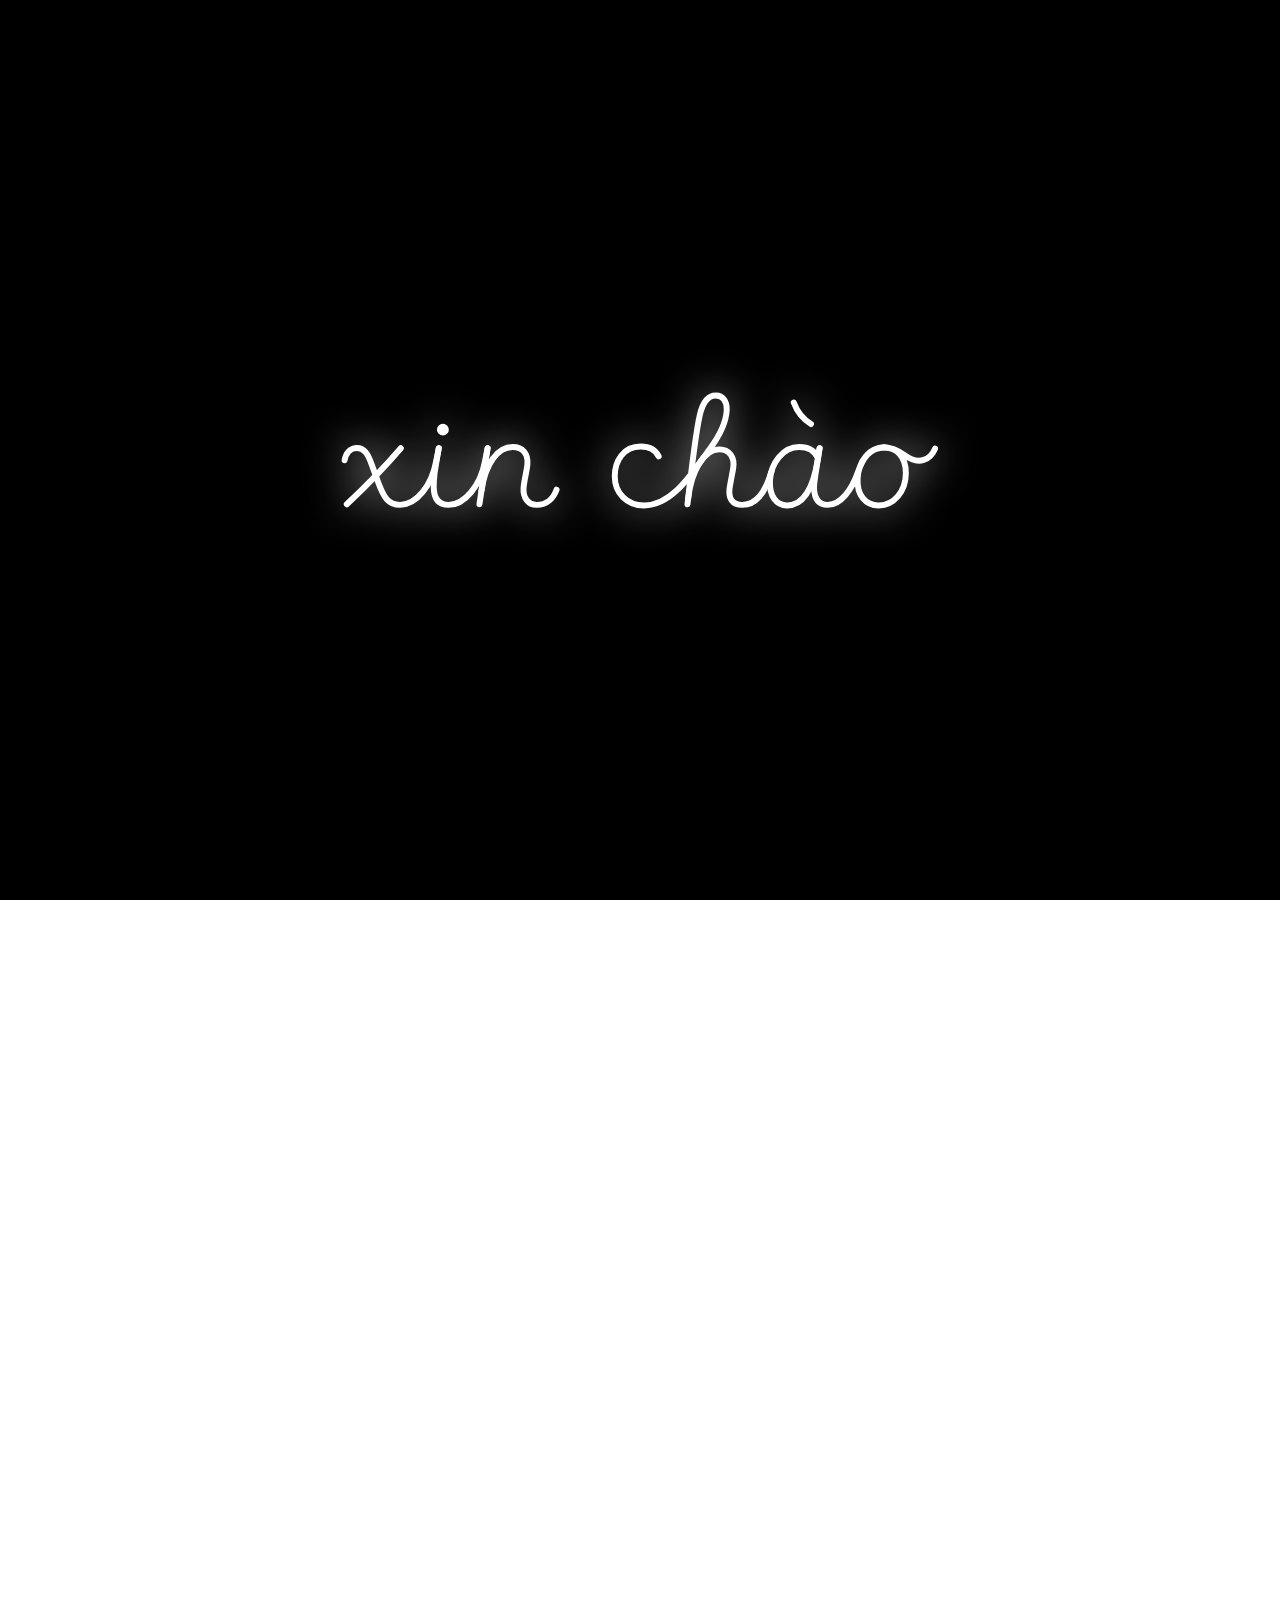
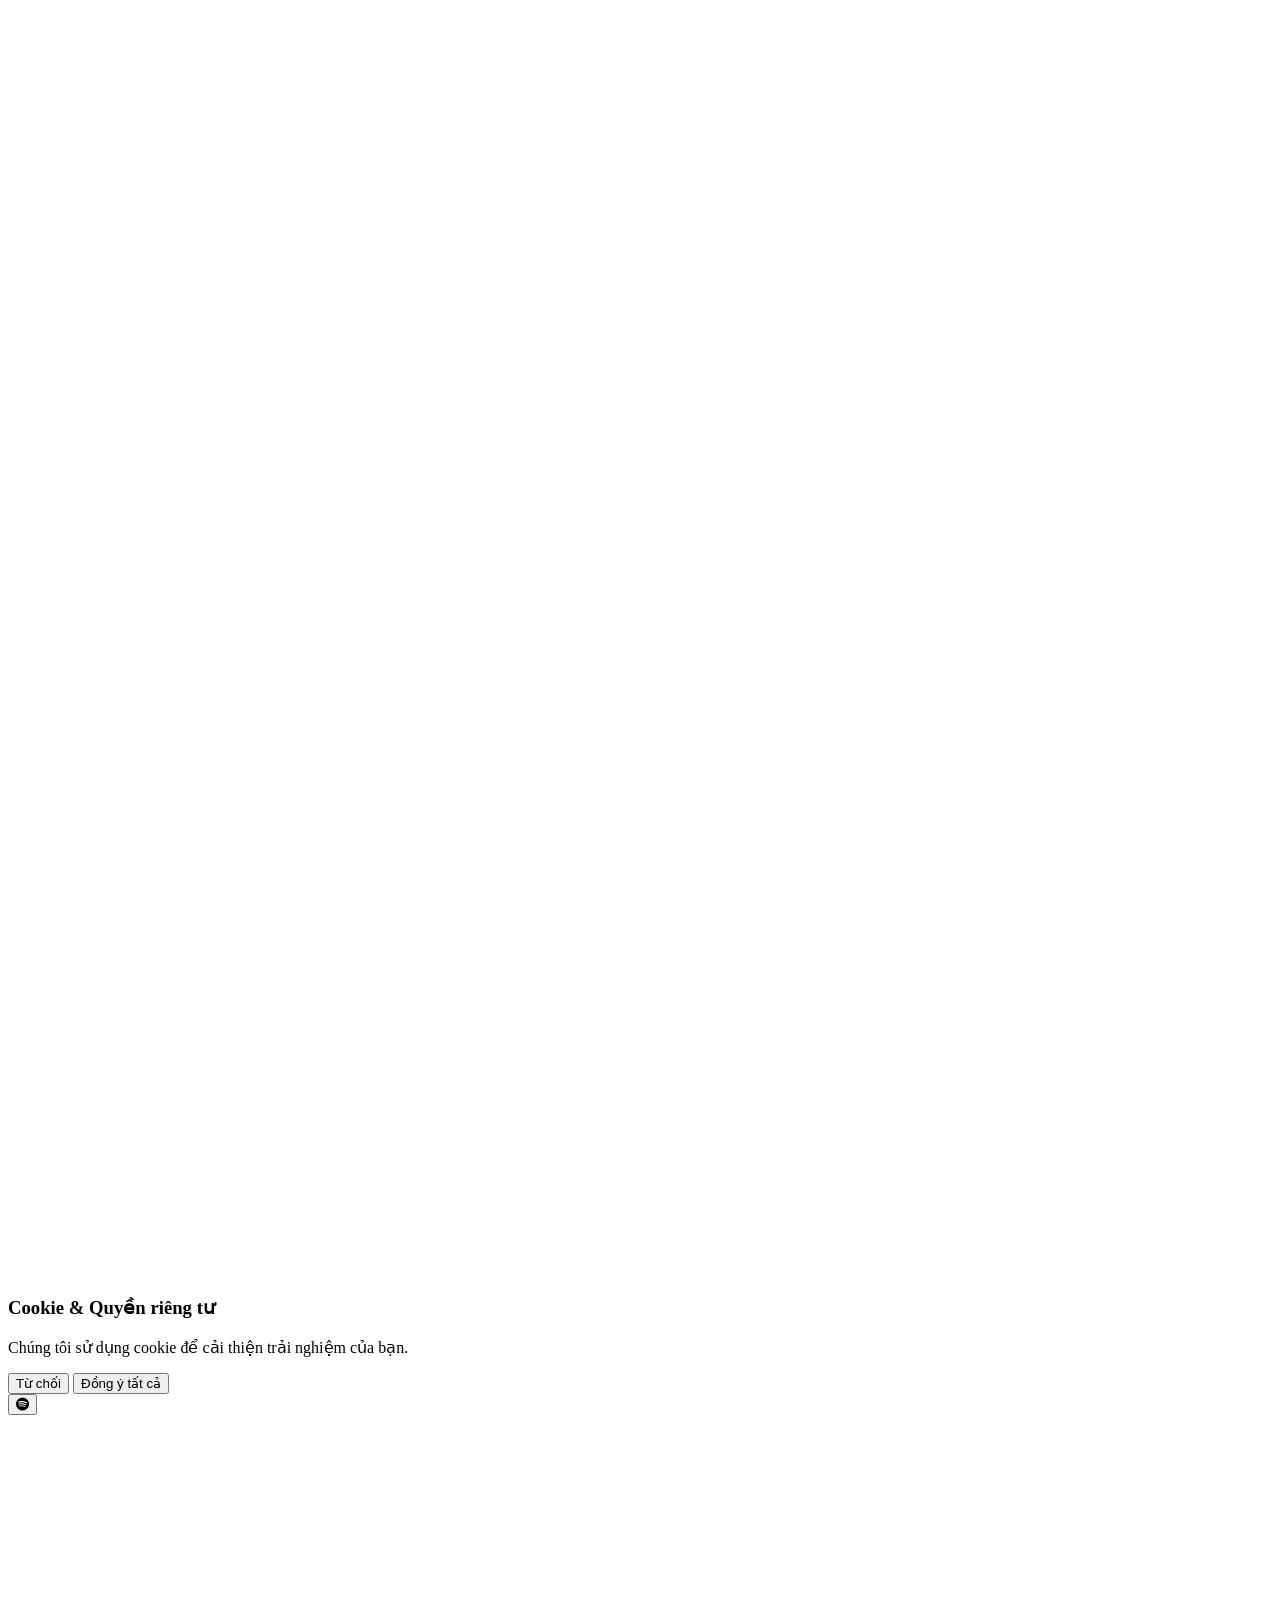
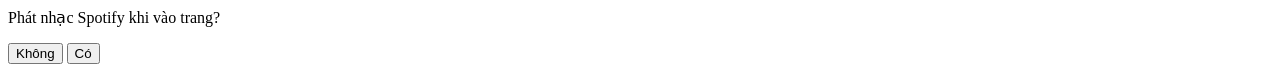
==== index.html @ aad04c92 "12022026" ====
<!DOCTYPE html>
<html>
<head>
  <meta charset="utf-8" />
  <meta name="viewport" content="width=device-width,initial-scale=1" />
  <title>Freelancer Thiết kế Website | Build & Rebuild Website chuyên nghiệp — Phan Chau Khanh Duy</title>
  <meta name="description" content="Dịch vụ thiết kế website, build & rebuild website chuẩn UI/UX. Phan Chau Khanh Duy — Front-end Developer & UI/UX Designer với kinh nghiệm xây dựng giao diện hiện đại, tốc độ và tối ưu SEO." />
  <meta name="keywords" content="thiết kế website, build website, rebuild website, website chuyên nghiệp, front-end developer, UI UX designer, web design, portfolio, responsive website, tối ưu SEO" />
  <meta name="keywords" content="freelancer thiết kế website, freelance web developer, build website chuyên nghiệp, thiết kế lại website, làm web công ty, web doanh nghiệp nhỏ, thiết kế giao diện web hiện đại, tư vấn thiết kế website miễn phí" />
  <meta name="robots" content="index, follow" />
  <link rel="canonical" href="https://pckhanhduy.github.io/Portfolio/" />
  <meta property="og:title" content="Thiết kế Website | Build & Rebuild Website — Phan Chau Khanh Duy">
  <meta property="og:description" content="Build & rebuild website chuẩn UI/UX, hiện đại và tốc độ. Portfolio cá nhân của Phan Chau Khanh Duy — Front-end Developer & UI/UX Designer.">
  <meta property="og:image" content="https://pckhanhduy.github.io/Portfolio/assets/avt-2.png">
  <meta property="og:url" content="https://pckhanhduy.github.io/Portfolio/">
  <meta property="og:type" content="website">
  <meta property="og:locale" content="vi_VN">
  <link rel="manifest" href="manifest.json">
  <meta name="theme-color" content="#C8F560">
  <meta name="google-site-verification" content="lvMInMFuJHCi-l-jApcKs6XRxAiuRJcs5EN_rIryH4M" />
  <meta name="twitter:card" content="summary_large_image">
  <meta name="twitter:title" content="Thiết kế Website | Build & Rebuild Website — Phan Chau Khanh Duy">
  <meta name="twitter:description" content="Dịch vụ thiết kế và rebuild website chuẩn UI/UX. Portfolio của Front-end Developer Phan Chau Khanh Duy.">
  <meta name="twitter:image" content="https://pckhanhduy.github.io/Portfolio/assets/avt-2.png">

  <link rel="icon" type="image/png" href="https://pckhanhduy.github.io/Portfolio/assets/logo.png">
  <!-- <link rel="stylesheet" href="https://cdn.jsdelivr.net/gh/devicons/devicon@v2.15.1/devicon.min.css" /> -->
  <link rel="stylesheet" type='text/css' href="https://cdn.jsdelivr.net/gh/devicons/devicon@latest/devicon.min.css" />
          
  <link rel="stylesheet" href="https://cdnjs.cloudflare.com/ajax/libs/font-awesome/6.5.2/css/all.min.css" />
  <link rel="stylesheet" href="https://pckhanhduy.github.io/Portfolio/assets/css/main.css" />

  <script src="https://cdn.jsdelivr.net/npm/gsap@3.12.5/dist/gsap.min.js"></script>
  <script src="https://cdn.jsdelivr.net/npm/gsap@3.12.5/dist/ScrollToPlugin.min.js"></script>
  <script src="https://cdn.tailwindcss.com"></script>
  <script>
    tailwind.config = {
      darkMode: "class",
      theme: {
        extend: {
          fontFamily: {
            sans: [
              "Manrope",
              "Inter",
              "system-ui",
              "-apple-system",
              "Segoe UI",
              "Roboto",
              "sans-serif",
            ],
          },
          colors: { accent: { DEFAULT: "#C8F560" } },
          boxShadow: {
            island: "0 10px 30px rgba(0,0,0,.18)",
            soft: "0 8px 24px rgba(0,0,0,.08)",
          },
        },
      },
    };
  </script>
  <style>
    /* Hello animation theme vars */
    :root {
      --bg-color: black;
      --text-color: white;
      --flash-color: white;
      --glow-color: rgba(255, 255, 255, 0.9);
    }

    html.light {
      --bg-color: white;
      --text-color: black;
      --flash-color: black;
      --glow-color: rgba(0, 0, 0, 0.7);
    }

    /* Hello screen */
    #hello {
      position: fixed;
      inset: 0;
      display: flex;
      justify-content: center;
      align-items: center;
      background: var(--bg-color);
      z-index: 9999;
      transition: opacity 0.8s ease-in-out;
    }

    #hello svg {
      width: 80%;
      max-width: 600px;
      stroke: var(--text-color);
      fill: none;
      stroke-width: 10;
      stroke-linecap: round;
      stroke-linejoin: round;
      filter: drop-shadow(0 0 20px var(--glow-color));
      transition: opacity 0.6s ease-in-out, filter 0.5s ease-in-out;
    }

    #hello svg path {
      stroke-dasharray: 1000;
      stroke-dashoffset: 1000;
      animation: draw 0.8s ease forwards;
    }

    @keyframes draw {
      to {
        stroke-dashoffset: 0;
      }
    }

    /* delay từng nét */
    #hello path:nth-of-type(1) { animation-delay: 0s; }
    #hello path:nth-of-type(2) { animation-delay: 0.25s; }
    #hello path:nth-of-type(3) { animation-delay: 0.5s; }
    #hello path:nth-of-type(4) { animation-delay: 0.75s; }
    #hello path:nth-of-type(5) { animation-delay: 1s; }
    #hello path:nth-of-type(6) { animation-delay: 1.25s; }
    #hello path:nth-of-type(7) { animation-delay: 1.5s; }
    #hello path:nth-of-type(8) { animation-delay: 1.75s; }
    #hello path:nth-of-type(9) { animation-delay: 2s; }
    #hello path:nth-of-type(10) { animation-delay: 2.25s; }

    #hello circle {
      opacity: 0;
      animation: showDot 0.25s ease forwards;
      animation-delay: 0.4s;
    }

    @keyframes showDot {
      to { opacity: 1; }
    }

    #flash {
      position: fixed;
      inset: 0;
      background: var(--flash-color);
      opacity: 0;
      pointer-events: none;
      transition: opacity 0.6s ease-in-out;
    }
    #flash.active { opacity: 1; }
    #flash.fadeout {
      opacity: 0;
      transition: opacity 1s ease-in-out;
    }

    #mainContent {
      opacity: 0;
      transition: opacity 1s ease-in-out;
    }
    #mainContent.visible {
      opacity: 1;
    }
  </style>

</head>

  <body class="font-sans bg-white text-neutral-900 dark:bg-neutral-950 dark:text-neutral-100 selection:bg-accent/50 selection:text-black overflow-x-hidden" >
    
    <div id="hello">
      <svg id="logo" xmlns="http://www.w3.org/2000/svg" viewBox="0 0 1009 200">
        <path d="M102.233 96.2277C75.6823 127.245 45.1612 158.759 11.4143 190.521"/>
        <path d="M7.69214 116.575C9.67725 105.16 16.8733 95.7311 28.5358 95.7311C40.4465 95.7311 46.8981 105.408 53.3497 124.019C56.7409 133.283 60.1322 142.547 63.5234 151.81C73.689 179.58 81.1988 191.513 100.855 191.513C128.722 191.513 154.043 159.148 161.595 118.502C162.929 111.321 164.774 103.736 166.043 96.2273"/>
        <path d="M166.043 96.2273C163.191 113.101 160.565 126.997 158.92 139.404C157.989 147.592 157.544 154.54 157.596 161.488C157.729 179.354 164.764 191.513 182.695 191.513C209.39 191.513 236.181 159.123 243.73 118.5C245.064 111.321 247.012 103.759 248.139 96.2273"/>
        <circle cx="173" cy="65" r="5" fill="var(--text-color)" />
        <path d="M248.139 96.2278C243.424 127.741 239.454 158.759 234.491 190.272"/>
        <path d="M237.873 167.951C244.704 121.32 265.508 94.2422 290.322 94.2422C307.692 94.2422 316.625 106.153 315.136 123.026C313.896 135.681 309.677 150.322 308.685 162.729C307.444 179.85 316.499 191.513 330.769 191.513C348.722 191.513 359.309 179.314 364.143 165.965"/>
        <path d="M535.91 109.876C531.265 100.446 520.943 93.4984 505.459 93.4984C476.516 93.4984 462.044 117.816 462.044 143.374C462.044 171.503 482.265 192.506 511.307 192.506C559.762 192.506 592.902 136.708 621.581 97.8807C640.764 71.9101 649.874 49.2359 650.372 31.1674C650.62 17.7684 644.168 7.60362 632.01 7.60362C618.61 7.60362 610.173 17.7684 604.963 41.1011C599.255 66.7441 595.037 96.1684 584.367 190.521"/>
        <path d="M585.413 181.299C590.677 135.025 611.663 98.2125 638.213 98.2125C654.094 98.2125 664.187 110.868 661.321 128.982C659.708 139.652 656.794 152.059 655.128 164.217C653.102 179.602 658.89 191.513 676.813 191.513C702.178 191.513 717.375 164.077 725.613 135.196"/>
        <path d="M803.871 112.995C799.007 101.8 788.666 94.2423 772.207 94.2423C744.912 94.2423 724.398 121.538 723.052 150.818C721.878 177.617 734.244 192.681 751.857 192.505C776.858 192.255 795.234 167.699 803.437 115.742C804.449 109.332 805.498 102.638 806.51 96.2274"/>
        <path d="M806.51 96.2274C805.486 102.73 804.461 109.232 803.436 115.735C798.955 144.175 796.887 155.395 797.109 162.729C797.628 179.85 803.785 191.513 820.064 191.513C842.563 191.513 860.966 164.721 870.266 138.289C879.653 111.612 891.315 94.9867 915.633 94.9867C935.732 94.9867 951.613 109.875 951.613 137.915C951.613 168.932 931.489 192.257 906.059 192.505C883.681 192.753 868.983 174.639 870.471 147.344C872.208 117.071 890.571 94.9867 914.64 94.9867C928.536 94.9867 940.207 101.164 949.38 107.89C974.247 126.031 993.407 114.82 1000.74 96.8832"/>
        <path d="M763.027 19.3039C768.734 34.6886 780.397 48.3362 792.059 55.5322"/>
      </svg>
      <div id="flash"></div>
    </div>

    <div id="mainContent">
      <!-- Subtle BG -->
      <div aria-hidden="true" class="pointer-events-none fixed inset-0 -z-10">
        <div class="absolute -top-40 -left-40 w-[420px] h-[420px] rounded-full blur-3xl opacity-20 dark:opacity-30" style="background: radial-gradient(closest-side, #c8f560, transparent)"></div>
        <div class="absolute -bottom-40 -right-40 w-[420px] h-[420px] rounded-full blur-3xl opacity-10 dark:opacity-20" style="background: radial-gradient(closest-side, #7dd3fc, transparent)"></div>
      </div>
  
      <!-- Dynamic-Island Header -->
      <header class="fixed z-50 left-1/2 -translate-x-1/2 top-3 md:top-5 w-full flex flex-col items-center" >
        <div id="island" class="island island--closed flex items-center gap-2 px-2 md:px-3 shadow-island border border-black/10 dark:border-white/15 bg-white/70 dark:bg-black/40 glass" >
          <button id="islandToggle" class="flex items-center gap-2 px-3 py-2 rounded-full hover:bg-black/5 dark:hover:bg-white/10 transition" aria-expanded="false" aria-controls="islandMenu" >
            <span class="inline-flex w-8 h-8 items-center justify-center rounded-full bg-accent text-black font-bold" >◎</span>
            <strong class="tracking-wide text-sm md:text-base">PORTFOLIO</strong>
          </button>
  
          <nav id="islandMenu" class="hidden md:flex items-center gap-1 text-sm">
            <a class="nav-a" data-scroll="#home"><i class="fa-solid fa-house"></i><span data-i18n="nav.home">Trang chủ</span></a>
            <a class="nav-a" data-scroll="#about"><i class="fa-solid fa-user"></i><span data-i18n="nav.about">Giới thiệu</span></a>
            <a class="nav-a" data-scroll="#skills"><i class="fa-solid fa-screwdriver-wrench"></i><span data-i18n="nav.skills">Kỹ năng</span></a>
            <a class="nav-a" data-scroll="#experience"><i class="fa-solid fa-briefcase"></i><span data-i18n="nav.experience">Kinh nghiệm</span></a>
            <a class="nav-a" data-scroll="#projects"><i class="fa-solid fa-shapes"></i><span data-i18n="nav.projects">Dự án</span></a>
            <a class="nav-a" data-scroll="#contact"><i class="fa-solid fa-paper-plane"></i><span data-i18n="nav.contact">Liên hệ</span></a>
          </nav>
  
          <div class="controls">
            <div class="lang-btns" role="group" aria-label="Language switch EN/VN" >
              <button type="button" id="btnEN">EN</button>
              <button type="button" id="btnVI">VN</button>
            </div>
            <!-- Dark / Light switch -->
            <label class="toggle-theme">
              <input type="checkbox" id="themeSwitch" aria-label="Theme switch Dark/Light"/>
              <span class="track">
                <i class="ico fa-regular fa-moon"></i>
                <i class="ico fa-regular fa-sun"></i>
                <span class="thumb"></span>
              </span>
            </label>
          </div>
        </div>
  
        <!-- Mobile panel -->
        <div id="islandPanel" class="md:hidden hidden mt-2 w-[92vw] max-w-[980px] mx-auto rounded-2xl border border-black/10 dark:border-white/15 bg-white/70 dark:bg-black/40 glass shadow-soft">
          <nav class="grid grid-cols-2 gap-2 p-3 text-sm">
            <a class="px-3 py-2 rounded-xl hover:bg-black/5 dark:hover:bg-white/10 nav-a" data-scroll="#home"><i class="fa-solid fa-house"></i><span data-i18n="nav.home">Trang chủ</span></a>
            <a class="px-3 py-2 rounded-xl hover:bg-black/5 dark:hover:bg-white/10 nav-a" data-scroll="#about"><i class="fa-solid fa-user"></i><span data-i18n="nav.about">Giới thiệu</span></a>
            <a class="px-3 py-2 rounded-xl hover:bg-black/5 dark:hover:bg-white/10 nav-a" data-scroll="#skills"><i class="fa-solid fa-screwdriver-wrench"></i><span data-i18n="nav.skills">Kỹ năng</span></a>
            <a class="px-3 py-2 rounded-xl hover:bg-black/5 dark:hover:bg-white/10 nav-a" data-scroll="#experience"><i class="fa-solid fa-briefcase"></i><span data-i18n="nav.experience">Kinh nghiệm</span></a>
            <a class="px-3 py-2 rounded-xl hover:bg-black/5 dark:hover:bg-white/10 nav-a" data-scroll="#projects"><i class="fa-solid fa-shapes"></i><span data-i18n="nav.projects">Dự án</span></a>
            <a class="px-3 py-2 rounded-xl hover:bg-black/5 dark:hover:bg-white/10 nav-a" data-scroll="#contact"><i class="fa-solid fa-paper-plane"></i><span data-i18n="nav.contact">Liên hệ</span></a>
          </nav>
        </div>

      </header>
      
      <!-- HERO -->
      <section id="home" class="min-h-[88vh] pt-28 md:pt-36">
        <div class="container mx-auto px-5 md:px-8">
          <div class="grid lg:grid-cols-2 gap-8 md:gap-10 items-center">
            <div class="space-y-5">
              <span class="inline-flex items-center gap-2 text-[11px] uppercase tracking-[.2em]" >
                <span class="w-2 h-2 rounded-full bg-accent animate-pulse"></span>
                <span data-i18n="hero.badge">Sẵn sàng bùng nổ</span>
              </span>
              <h1 class="text-4xl md:text-6xl font-extrabold leading-tight">Front-end Developer <span class="text-accent">×</span> UI·UX Designer</h1>
              <p class="text-base md:text-lg opacity-85 max-w-xl" data-i18n="hero.subtitle" >
                Nhanh, mượt, có gu. Ưu tiên CWV, A11y, motion tinh — đẹp & hiệu quả.
              </p>
              <div class="flex flex-wrap gap-3">
                <a data-scroll="#projects" class="btn bg-black text-white dark:bg-white dark:text-black">
                  <span data-i18n="hero.cta.projects">Xem dự án</span><i class="fa-solid fa-arrow-right-long"></i>
                </a>
                <a data-scroll="#contact" class="btn border border-black/15 dark:border-white/20" data-i18n="hero.cta.contact" >Liên hệ</a>
              </div>
              <div class="grid grid-cols-3 gap-3 pt-2">
                <div class="p-4 rounded-2xl border border-black/10 dark:border-white/15 bg-white/70 dark:bg-black/30 glass text-center" >
                  <div class="text-3xl font-black">2+</div>
                  <div class="text-xs opacity-70" data-i18n="hero.stats.years">Năm KN</div>
                </div>  
                <div class="p-4 rounded-2xl border border-black/10 dark:border-white/15 bg-white/70 dark:bg-black/30 glass text-center" >
                  <div class="text-3xl font-black">10+</div>
                  <div class="text-xs opacity-70" data-i18n="hero.stats.projects">Dự án</div>
                </div>
                <div class="p-4 rounded-2xl border border-black/10 dark:border-white/15 bg-white/70 dark:bg-black/30 glass text-center" >
                  <div class="text-3xl font-black">2</div>
                  <div class="text-xs opacity-70" data-i18n="hero.stats.awards"> Giải thưởng </div>
                </div>
              </div>
            </div>
  
            <!-- Avatar -->
            <div class="relative max-w-[520px] mx-auto">
              <div class="avatar-frame border border-black/10 dark:border-white/15" >
                <div class="avatar-orbit"></div>
                <div class="avatar-mask relative duotone">
                  <img src="https://pckhanhduy.github.io/Portfolio/assets/avt-2.png" class="w-full h-full object-cover" alt="Avatar - Phan Châu Khánh Duy"/>
                </div>
                <div class="absolute -top-4 -left-4">
                  <span class="px-3 py-1.5 text-xs rounded-full border border-black/10 dark:border-white/20 bg-white/80 dark:bg-black/40 glass">Figma</span>
                </div>
                <div class="absolute -bottom-4 -right-4">
                  <span class="px-3 py-1.5 text-xs rounded-full border border-black/10 dark:border-white/20 bg-white/80 dark:bg-black/40 glass" >React/Next</span >
                </div>
              </div>
            </div>
            
          </div>
        </div>
      </section>
  
      <!-- ABOUT -->
      <section id="about" class="py-12 md:py-16">
        <div class="container mx-auto px-5 md:px-8 grid lg:grid-cols-12 gap-8 md:gap-10">
        <div class="lg:col-span-5">
          <h2 class="text-3xl md:text-4xl font-extrabold mb-2" data-i18n="about.title">Về tôi</h2>
          <p class="opacity-85" data-i18n="about.text">
            Mình là <strong>Phan Chau Khanh Duy</strong>, 21 tuổi, sống tại <strong>TP.HCM</strong>. 
            Sinh ngày <strong>19/11/2003</strong>. 
            Tốt nghiệp loại giỏi<strong> FPT Polytechnic</strong>, chuyên ngành <strong>Công nghệ thông tin – Lập trình Website (Front-end)</strong>.
          </p>
          <ul class="mt-4 space-y-2 text-sm">
            <li>
              <span class="opacity-60" data-i18n="about.emailLabel">Email:</span>
              <a class="underline underline-offset-4" href="mailto:phanchaukhanhduy@gmail.com">phanchaukhanhduy@gmail.com</a>
            </li>
            <li>
              <span class="opacity-60" data-i18n="about.phoneLabel">Số điện thoại:</span>
              <strong>0344 697 253</strong>
            </li>
            <li>
              <span class="opacity-60" data-i18n="about.locLabel">Nơi ở:</span>
              <strong>TP.HCM, Việt Nam</strong>
            </li>
            <li>
              <span class="opacity-60" data-i18n="about.dateLabel">Năm sinh:</span>
              <strong>19/11/2003</strong>
            </li>
            <li>
              <span class="opacity-60" data-i18n="about.facebookLabel">Facebook:</span>
              <a class="underline underline-offset-4" href="https://www.facebook.com/phanchaukhanhduyy/" target="_blank">facebook.com/phanchaukhanhduyy</a>
            </li>
          </ul>
        </div>
  
          <div class="lg:col-span-7">
            <div class="rounded-2xl p-5 border border-black/10 dark:border-white/15 bg-white/70 dark:bg-black/30 glass" >
              <h3 class="font-semibold mb-3" data-i18n="about.focus">Tập trung</h3>
              <div class="grid sm:grid-cols-3 gap-3">
                <div class="p-4 rounded-xl border border-black/10 dark:border-white/15" >
                  <h4 class="font-semibold" data-i18n="about.focus.performance">Performance</h4>
                  <p class="text-sm opacity-80" data-i18n="about.focus.performanceDesc" >CWV, split, lazy.</p>
                </div>
                <div class="p-4 rounded-xl border border-black/10 dark:border-white/15" >
                  <h4 class="font-semibold" data-i18n="about.focus.a11y">A11y</h4>
                  <p class="text-sm opacity-80" data-i18n="about.focus.a11yDesc">ARIA, keyboard-first.</p>
                </div>
                <div class="p-4 rounded-xl border border-black/10 dark:border-white/15" >
                  <h4 class="font-semibold" data-i18n="about.focus.motion">Motion</h4>
                  <p class="text-sm opacity-80" data-i18n="about.focus.motionDesc" >Micro-interaction có ý nghĩa.</p>
                </div>
              </div>
            </div>
          </div>
        </div>
      </section>
  
      <!-- SKILLS (Marquee) -->
      <section id="skills" class="py-12 md:py-16">
        <div class="container mx-auto px-5 md:px-8">
          <h2 class="text-3xl md:text-4xl font-extrabold mb-4" data-i18n="skills.title">Kỹ năng</h2>
          <div class="rounded-2xl border border-black/10 dark:border-white/15 bg-white/70 dark:bg-black/30 glass p-4 mb-3">
            <div class="marquee">
              <div class="marquee__inner">
                <div class="flex items-center gap-3 skill-chip">
                  <i class="devicon-figma-plain colored"></i><span>Figma</span>
                </div>
                <div class="flex items-center gap-3 skill-chip">
                  <i class="devicon-html5-plain-wordmark colored"></i><span>HTML5</span>
                </div>
                <div class="flex items-center gap-3 skill-chip">
                  <i class="devicon-css3-plain-wordmark colored"></i><span>CSS3</span>
                </div>
                <div class="flex items-center gap-3 skill-chip">
                  <i class="devicon-javascript-plain colored"></i><span>JavaScript</span>
                </div>
                <div class="flex items-center gap-3 skill-chip">
                  <i class="devicon-typescript-plain colored"></i><span>TypeScript</span>
                </div>
                <div class="flex items-center gap-3 skill-chip">
                  <i class="devicon-react-original colored"></i><span>React</span>
                </div>
                <div class="flex items-center gap-3 skill-chip">
                  <i class="devicon-nextjs-original"></i><span>Next.js</span>
                </div>
                <div class="flex items-center gap-3 skill-chip">
                  <i class="devicon-tailwindcss-plain colored"></i><span>Tailwind</span>
                </div>
                <!-- repeat -->
                <div class="flex items-center gap-3 skill-chip">
                  <i class="devicon-figma-plain colored"></i><span>Figma</span>
                </div>
                <div class="flex items-center gap-3 skill-chip">
                  <i class="devicon-html5-plain-wordmark colored"></i><span>HTML5</span>
                </div>
                <div class="flex items-center gap-3 skill-chip">
                  <i class="devicon-css3-plain-wordmark colored"></i><span>CSS3</span>
                </div>
                <div class="flex items-center gap-3 skill-chip">
                  <i class="devicon-javascript-plain colored"></i><span>JavaScript</span>
                </div>
                <div class="flex items-center gap-3 skill-chip">
                  <i class="devicon-typescript-plain colored"></i><span>TypeScript</span>
                </div>
                <div class="flex items-center gap-3 skill-chip">
                  <i class="devicon-react-original colored"></i><span>React</span>
                </div>
                <div class="flex items-center gap-3 skill-chip">
                  <i class="devicon-nextjs-original"></i><span>Next.js</span>
                </div>
                <div class="flex items-center gap-3 skill-chip">
                  <i class="devicon-tailwindcss-plain colored"></i><span>Tailwind</span>
                </div>
              </div>
            </div>
          </div>
          <div class="rounded-2xl border border-black/10 dark:border-white/15 bg-white/70 dark:bg-black/30 glass p-4">
            <div class="marquee">
              <div class="marquee__inner marquee__inner--rev">
                <div class="flex items-center gap-3 skill-chip">
                  <i class="devicon-mysql-plain-wordmark colored"></i><span>MySQL</span>
                </div>
                <div class="flex items-center gap-3 skill-chip">
                  <i class="devicon-angular-plain colored"></i><span>Angular</span>
                </div>
                <div class="flex items-center gap-3 skill-chip">
                  <i class="devicon-nodejs-plain colored"></i><span>Node.js</span>
                </div>
                <div class="flex items-center gap-3 skill-chip">
                  <i class="devicon-php-plain colored"></i><span>PHP</span>
                </div>
                <div class="flex items-center gap-3 skill-chip">
                  <i class="devicon-mongodb-plain colored"></i><span>MongoDB</span>
                </div>
                <div class="flex items-center gap-3 skill-chip">
                  <i class="devicon-docker-plain colored"></i><span>Docker</span>
                </div>
                <div class="flex items-center gap-3 skill-chip">
                  <i class="devicon-graphql-plain colored"></i><span>GraphQL</span>
                </div>
                <!-- repeat -->
                <div class="flex items-center gap-3 skill-chip">
                  <i class="devicon-mysql-plain-wordmark colored"></i><span>MySQL</span>
                </div>
                <div class="flex items-center gap-3 skill-chip">
                  <i class="devicon-angular-plain colored"></i><span>Angular</span>
                </div>
                <div class="flex items-center gap-3 skill-chip">
                  <i class="devicon-nodejs-plain colored"></i><span>Node.js</span>
                </div>
                <div class="flex items-center gap-3 skill-chip">
                  <i class="devicon-php-plain colored"></i><span>PHP</span>
                </div>
                <div class="flex items-center gap-3 skill-chip">
                  <i class="devicon-mongodb-plain colored"></i><span>MongoDB</span>
                </div>
                <div class="flex items-center gap-3 skill-chip">
                  <i class="devicon-docker-plain colored"></i><span>Docker</span>
                </div>
                <div class="flex items-center gap-3 skill-chip">
                  <i class="devicon-graphql-plain colored"></i><span>GraphQL</span>
                </div>
              </div>
            </div>
          </div>
        </div>
  
        <div class="container mx-auto px-5 md:px-8">
          <div class="grid md:grid-cols-2 gap-8 mt-10">
            <!-- Front-end -->
            <div class="p-8 rounded-2xl border border-white/20 bg-gradient-to-br from-white/70 to-white/30 dark:from-white/5 dark:to-white/0 backdrop-blur-md shadow-lg hover:shadow-xl transition-shadow duration-300">
              <p class="text-base font-semibold mb-5 text-gray-700 dark:text-gray-200 tracking-wide" data-key="frontend">Front-end</p>
              <div class="flex flex-wrap gap-3">
                <span class="px-4 py-1.5 rounded-full bg-sky-500/10 text-sky-400 border border-sky-500/20 hover:bg-sky-500/20 transition-colors duration-200">React</span>
                <span class="px-4 py-1.5 rounded-full bg-sky-500/10 text-sky-400 border border-sky-500/20 hover:bg-sky-500/20 transition-colors duration-200">Next.js</span>
                <span class="px-4 py-1.5 rounded-full bg-sky-500/10 text-sky-400 border border-sky-500/20 hover:bg-sky-500/20 transition-colors duration-200">Tailwind</span>
                <span class="px-4 py-1.5 rounded-full bg-sky-500/10 text-sky-400 border border-sky-500/20 hover:bg-sky-500/20 transition-colors duration-200">GSAP</span>
                <span class="px-4 py-1.5 rounded-full bg-sky-500/10 text-sky-400 border border-sky-500/20 hover:bg-sky-500/20 transition-colors duration-200">Accessibility</span>
              </div>
            </div>
  
            <!-- Back-end & Data -->
            <div class="p-8 rounded-2xl border border-white/20 bg-gradient-to-br from-white/70 to-white/30 dark:from-white/5 dark:to-white/0 backdrop-blur-md shadow-lg hover:shadow-xl transition-shadow duration-300">
              <p class="text-base font-semibold mb-5 text-gray-700 dark:text-gray-200 tracking-wide" data-key="backend">Back-end & Data</p>
              <div class="flex flex-wrap gap-3">
                <span class="px-4 py-1.5 rounded-full bg-emerald-500/10 text-emerald-400 border border-emerald-500/20 hover:bg-emerald-500/20 transition-colors duration-200">Node.js</span>
                <span class="px-4 py-1.5 rounded-full bg-emerald-500/10 text-emerald-400 border border-emerald-500/20 hover:bg-emerald-500/20 transition-colors duration-200">PHP</span>
                <span class="px-4 py-1.5 rounded-full bg-emerald-500/10 text-emerald-400 border border-emerald-500/20 hover:bg-emerald-500/20 transition-colors duration-200">MongoDB</span>
                <span class="px-4 py-1.5 rounded-full bg-emerald-500/10 text-emerald-400 border border-emerald-500/20 hover:bg-emerald-500/20 transition-colors duration-200">PostgreSQL</span>
                <span class="px-4 py-1.5 rounded-full bg-emerald-500/10 text-emerald-400 border border-emerald-500/20 hover:bg-emerald-500/20 transition-colors duration-200">REST / GraphQL</span>
              </div>
            </div>
          </div>
        </div>
        
      </section>
  
      <!-- EXPERIENCE -->
      <section id="experience" class="py-12 md:py-16">
        <div class="container mx-auto px-5 md:px-8">
          <h2 class="text-3xl md:text-4xl font-extrabold mb-4" data-i18n="experience.title">
            Kinh nghiệm
          </h2>

          <!-- Timeline -->
          <ol class="relative border-s-2 border-neutral-300/60 dark:border-neutral-700/60 ps-6 space-y-8 overflow-visible">

            <!-- 1️⃣ Web Developer -->
            <li class="relative group transition-all duration-300">
              <div class="absolute -start-[31px] top-[0px] w-3 h-3 rounded-full bg-[#C8F560] ring-2 ring-[#C8F56055] group-hover:scale-125 group-hover:shadow-[0_0_10px_#C8F560AA] transition-all duration-300"></div>

              <h3 class="font-bold" data-i18n="exp.1.role">Web Developer — Vietnam Furniture Resources</h3>
              <p class="text-sm opacity-70" data-i18n="exp.1.time">10/2023 – nay • HCM City</p>

              <ul class="list-disc ms-5 mt-2 text-sm opacity-90 space-y-1">
                <li data-i18n="exp.1.li1">Xây dựng và tối ưu giao diện web nội bộ...</li>
                <li data-i18n="exp.1.li2">Tích hợp và fetch API từ hệ thống ERP...</li>
                <li data-i18n="exp.1.li3">Thiết kế và chuyển file design sang HTML/CSS...</li>
                <li data-i18n="exp.1.li4">Tối ưu CSS, responsive layout...</li>
              </ul>

              <p class="text-xs mt-2 opacity-70 italic" data-i18n="exp.1.tech">
                ⚙️ Công nghệ & phần mềm...
              </p>
            </li>

            <!-- 2️⃣ UI/UX Designer -->
            <li class="relative group transition-all duration-300">
              <div class="absolute -start-[31px] top-[0px] w-3 h-3 rounded-full bg-neutral-900 dark:bg-neutral-100 ring-2 ring-neutral-300/30 dark:ring-white/20 group-hover:scale-125 group-hover:shadow-[0_0_10px_rgba(0,0,0,0.3)] dark:group-hover:shadow-[0_0_10px_rgba(255,255,255,0.4)] transition-all duration-300"></div>

              <h3 class="font-bold" data-i18n="exp.2.role">Freelancer — Web Developer & Web Designer</h3>
              <p class="text-sm opacity-70" data-i18n="exp.2.time">02/2023 – nay • HCM City</p>

              <ul class="list-disc ms-5 mt-2 text-sm opacity-90 space-y-1">
                <li data-i18n="exp.2.li1">Thiết kế UI/UX web & landing page trên Figma (wireframe, prototype, responsive).</li>
                <li data-i18n="exp.2.li2">Front-end: HTML/CSS/JS; xây dựng landing page/website với React/Next/Angular, component & form.</li>
                <li data-i18n="exp.2.li3">Back-end: PHP/Laravel hoặc NodeJS; phát triển API, xử lý CRUD/auth; DB MySQL/MongoDB.</li>
                <li data-i18n="exp.2.li4">Tối ưu SEO/hiệu năng; deploy domain/SSL; tích hợp tracking (GA/GTM) & bảo trì.</li>
              </ul>

              <p class="text-xs mt-2 opacity-70 italic" data-i18n="exp.2.tech">
                🎨 Công nghệ & công cụ: Figma, Adobe InDesign, HTML, CSS, JavaScript/TypeScript, React.js, Next.js, Angular, Node.js, PHP, Laravel, Tailwind CSS, Bootstrap, Git/GitHub, RESTful API, MySQL, MongoDB, SEO cơ bản, Deployment (Domain/SSL/VPS/Hosting), Tracking (GA/GTM).
              </p>
            </li>

            <!-- 3️⃣ Freelance -->
            <!-- <li class="relative group transition-all duration-300">
              <div class="absolute -start-[31px] top-[0px] w-3 h-3 rounded-full bg-neutral-400 ring-2 ring-neutral-300/30 group-hover:scale-125 group-hover:shadow-[0_0_10px_rgba(156,163,175,0.6)] transition-all duration-300"></div>

              <h3 class="font-bold" data-i18n="exp.3.role">Freelance</h3>
              <p class="text-sm opacity-70" data-i18n="exp.3.time">2024 – nay • Global</p>

              <ul class="list-disc ms-5 mt-2 text-sm opacity-90 space-y-1">
                <li data-i18n="exp.3.li1">Thực hiện các dự án front-end...</li>
                <li data-i18n="exp.3.li2">Thiết kế UI/UX theo yêu cầu...</li>
                <li data-i18n="exp.3.li3">Thiết kế banner, catalogue...</li>
                <li data-i18n="exp.3.li4">Tối ưu UI/UX và hiệu năng...</li>
              </ul>

              <p class="text-xs mt-2 opacity-70 italic" data-i18n="exp.3.tech">
                🧰 Công nghệ & phần mềm...
              </p>
            </li> -->
            
          </ol>
        </div>
      </section>

      <!-- PROJECTS -->
      <section id="projects" class="py-12 md:py-16">
        <div class="container mx-auto px-5 md:px-8">
          <div class="flex items-end justify-between mb-4">
            <h2 class="text-3xl md:text-4xl font-extrabold" data-i18n="proj.title">Dự án nổi bật</h2>
            <a href="projects.html" class="text-sm underline underline-offset-4" data-i18n="proj.viewAll">Xem tất cả</a>
          </div>

          <div class="grid sm:grid-cols-2 lg:grid-cols-3 gap-4">

            <!-- Project 1 -->
            <article class="rounded-2xl overflow-hidden border border-black/10 dark:border-white/15 bg-white/70 dark:bg-black/30 glass">
              <div>
                <img class="w-full h-full object-cover" src="https://pckhanhduy.github.io/Portfolio/assets/project-01.jpg" alt="Hotel" />
              </div>
              <div class="p-4">
                <h3 class="font-semibold" data-i18n="proj.p1.title">Hotel</h3>
                <p class="text-sm opacity-80" data-i18n="proj.p1.desc">Hotel Travel Booking</p>
                <div class="text-xs opacity-60 mt-1" data-i18n="proj.stack.hotel">React Js • Tailwind</div>
              </div>
            </article>

            <!-- Project 2 -->
            <article class="rounded-2xl overflow-hidden border border-black/10 dark:border-white/15 bg-white/70 dark:bg-black/30 glass">
              <div>
                <img class="w-full h-full object-cover" src="https://pckhanhduy.github.io/Portfolio/assets/project-02.jpg" alt="Pulse Analytics" />
              </div>
              <div class="p-4">
                <h3 class="font-semibold" data-i18n="proj.p2.title">Hotel</h3>
                <p class="text-sm opacity-80" data-i18n="proj.p2.desc">LoveBox Hotel</p>
                <div class="text-xs opacity-60 mt-1" data-i18n="proj.stack.hotel">React Js • Tailwind</div>
              </div>
            </article>

            <!-- Project 3 -->
            <article class="rounded-2xl overflow-hidden border border-black/10 dark:border-white/15 bg-white/70 dark:bg-black/30 glass">
              <div>
                <img class="w-full h-full object-cover" src="https://pckhanhduy.github.io/Portfolio/assets/project-03.jpg" alt="Movie Cinema" />
              </div>
              <div class="p-4">
                <h3 class="font-semibold" data-i18n="proj.p3.title">Movie Cinema</h3>
                <p class="text-sm opacity-80" data-i18n="proj.p3.desc">Movie Cinema Booking Ticket</p>
                <div class="text-xs opacity-60 mt-1" data-i18n="proj.stack.movie">React JC • MySql • Figma</div>
              </div>
            </article>

          </div>
        </div>
      </section>
  
      <!-- CONTACT -->
      <section id="contact" class="py-12 md:py-16">
        <div class="container mx-auto px-5 md:px-8 grid lg:grid-cols-2 gap-6">
          <div class="rounded-2xl p-5 border border-black/10 dark:border-white/15 bg-white/70 dark:bg-black/30 glass">
            <h2 class="text-3xl md:text-4xl font-extrabold mb-2" data-i18n="contact.title">Liên hệ</h2>
            <p class="opacity-80 mb-4" data-i18n="contact.text">Ưu tiên consumer, SaaS, fintech & giáo dục. On-site HCMC hoặc remote.</p>
            <div class="grid grid-cols-2 sm:grid-cols-3 gap-3">
              <a href="https://www.facebook.com/phanchaukhanhduyy/" class="flex items-center gap-3 p-3 rounded-xl border border-black/10 dark:border-white/15 hover:bg-black/5 dark:hover:bg-white/10 transition">
                <i class="fa-brands fa-facebook text-[#1877F2] text-xl"></i><span>Facebook</span>
              </a>
              <a href="https://github.com/PCKhanhDuy/" class="flex items-center gap-3 p-3 rounded-xl border border-black/10 dark:border-white/15 hover:bg-black/5 dark:hover:bg-white/10 transition">
                <i class="fa-brands fa-github text-xl"></i><span>GitHub</span>
              </a>
              <a href="https://www.instagram.com/pckd_19/" class="flex items-center gap-3 p-3 rounded-xl border border-black/10 dark:border-white/15 hover:bg-black/5 dark:hover:bg-white/10 transition">
                <i class="fa-brands fa-instagram text-[#E4405F] text-xl"></i><span>Instagram</span>
              </a>
              <!-- <a href="#" class="flex items-center gap-3 p-3 rounded-xl border border-black/10 dark:border-white/15 hover:bg-black/5 dark:hover:bg-white/10 transition">
                <i class="fa-brands fa-linkedin text-[#0A66C2] text-xl"></i><span>LinkedIn</span>
              </a>
              <a href="#" class="flex items-center gap-3 p-3 rounded-xl border border-black/10 dark:border-white/15 hover:bg-black/5 dark:hover:bg-white/10 transition">
                <i class="fa-brands fa-behance text-[#1769FF] text-xl"></i><span>Behance</span>
              </a>
              <a href="#" class="flex items-center gap-3 p-3 rounded-xl border border-black/10 dark:border-white/15 hover:bg-black/5 dark:hover:bg-white/10 transition">
                <i class="fa-brands fa-dribbble text-[#EA4C89] text-xl"></i><span>Dribbble</span>
              </a> -->
            </div>
          </div>
  
          <form id="form" class="rounded-2xl p-5 border border-black/10 dark:border-white/15 bg-white/70 dark:bg-black/30 glass space-y-3 mb-0">
            <div class="grid sm:grid-cols-2 gap-3">
              <label class="text-sm block">
                <span class="opacity-80" data-i18n="form.name">Họ tên</span>
                <input name="from_name" required class="mt-1 w-full px-4 py-3 rounded-xl border border-black/10 dark:border-white/15 bg-white/80 dark:bg-black/40 outline-none focus:ring-2 focus:ring-accent/60"/>
              </label>
              <label class="text-sm block">
                <span class="opacity-80" data-i18n="form.email">Email</span>
                <input name="from_email" type="email" required class="mt-1 w-full px-4 py-3 rounded-xl border border-black/10 dark:border-white/15 bg-white/80 dark:bg-black/40 outline-none focus:ring-2 focus:ring-accent/60"/>
              </label>
            </div>
            <label class="text-sm block">
              <span class="opacity-80" data-i18n="form.message">Nội dung</span>
              <textarea name="message" rows="5" required class="mt-1 w-full px-4 py-3 rounded-xl border border-black/10 dark:border-white/15 bg-white/80 dark:bg-black/40 outline-none focus:ring-2 focus:ring-accent/60"></textarea>
            </label>
            <div class="flex items-center justify-between">
              <a href="mailto:phanchaukhanhduy@gmail.com" class="text-sm underline underline-offset-4" data-i18n="form.orEmail">hoặc email: phanchaukhanhduy@gmail.com</a>
              <button type="submit" class="btn bg-black text-white dark:bg-white dark:text-black" data-i18n="form.submit">Gửi</button>
            </div>
          </form>
  
        </div>
      </section>
  
      <!-- FOOTER -->
      <footer class="py-8 text-center border-t border-black/10 dark:border-white/15">
        <p>© <span id="year"></span> <span>Phan Chau Khanh Duy</span> — <span data-i18n="footer.built">Built with Tailwind & GSAP.</span></p>
      </footer>
      
    </div>
    
    <style>
      #cookie-banner {
        transform: translateY(20px);
        opacity: 0;
        transition: all 0.4s ease;
      }
      #cookie-banner:not(.hidden) {
        transform: translateY(0);
        opacity: 1;
      }
      #spotify-box {
        opacity: 0;
        transform: translateY(10px);
        transition: all 0.3s ease;
      }
      #spotify-box:not(.hidden) {
        opacity: 1;
        transform: translateY(0);
      }

    </style>
    <div id="cookie-banner" class="fixed bottom-4 right-4 z-[1000] max-w-sm w-[92vw] sm:w-96 p-4 rounded-2xl border border-black/10 dark:border-white/15 bg-white/90 dark:bg-black/70 backdrop-blur-md shadow-lg hidden">
      <h3 class="font-semibold mb-1">Cookie & Quyền riêng tư</h3>
      <p class="text-sm opacity-80 mb-3">Chúng tôi sử dụng cookie để cải thiện trải nghiệm của bạn.</p>
      <div class="flex items-center justify-end gap-2">
        <button id="cookie-decline" class="px-3 py-1.5 text-sm rounded-lg border border-black/10 dark:border-white/20 hover:bg-black/5 dark:hover:bg-white/10 transition">Từ chối</button>
        <button id="cookie-accept" class="px-3 py-1.5 text-sm rounded-lg bg-accent text-black font-medium hover:opacity-90 transition">Đồng ý tất cả</button>
      </div>
    </div>

    <!-- Spotify Widget -->
    <div id="spotify-widget" class="fixed bottom-5 right-5 z-[999]">
      <!-- Nút mở -->
      <button id="spotify-toggle" class="p-3 rounded-full bg-accent text-black shadow-md hover:scale-105 transition-transform" title="Nghe nhạc">
        <i class="fa-brands fa-spotify text-xl"></i>
      </button>

      <!-- Hộp player -->
      <div id="spotify-box" class="hidden absolute bottom-14 right-0 w-[300px] rounded-2xl overflow-hidden shadow-lg border border-black/10 dark:border-white/15 bg-white/90 dark:bg-black/80 backdrop-blur-lg transition-all">
        <div class="flex items-center justify-between px-3 py-2 border-b border-black/10 dark:border-white/15">
          <span class="text-sm font-semibold flex items-center gap-2">
            <i class="fa-brands fa-spotify text-green-500"></i> Đang phát
          </span>
          <button id="spotify-close" class="text-sm opacity-70 hover:opacity-100"><i class="fa-solid fa-xmark"></i></button>
        </div>
        <iframe style="border-radius:0;" src="https://open.spotify.com/album/7heesEqGdTK3syn99rbbTy?si=bIZK6LhzSaGY_5ZtbmH4xQ" width="100%" height="152" frameborder="0" allow="autoplay; clipboard-write; encrypted-media; fullscreen; picture-in-picture" loading="lazy"></iframe>
      </div>

      <!-- Popup hỏi -->
      <div id="spotify-consent" class="hidden absolute bottom-14 right-0 w-64 p-4 rounded-xl border border-black/10 dark:border-white/15 bg-white/90 dark:bg-black/70 backdrop-blur-md shadow-lg">
        <p class="text-sm mb-3">Phát nhạc Spotify khi vào trang?</p>
        <div class="flex justify-end gap-2">
          <button id="spotify-no" class="px-3 py-1.5 text-sm rounded-lg border border-black/10 dark:border-white/20 hover:bg-black/5 dark:hover:bg-white/10 transition">Không</button>
          <button id="spotify-yes" class="px-3 py-1.5 text-sm rounded-lg bg-accent text-black font-medium hover:opacity-90 transition">Có</button>
        </div>
      </div>
    </div>

    <script>
      document.addEventListener("DOMContentLoaded", () => {
        const banner = document.getElementById("cookie-banner");
        const acceptBtn = document.getElementById("cookie-accept");
        const declineBtn = document.getElementById("cookie-decline");

        // Nếu chưa từng chọn thì hiện banner
        if (!localStorage.getItem("cookieConsent")) {
          setTimeout(() => banner.classList.remove("hidden"), 1200);
        }

        const closeBanner = (choice) => {
          banner.classList.add("hidden");
          localStorage.setItem("cookieConsent", choice);
        };

        acceptBtn.addEventListener("click", () => closeBanner("accepted"));
        declineBtn.addEventListener("click", () => closeBanner("declined"));
      });
    </script>
    <script>
      document.addEventListener("DOMContentLoaded", () => {
        const btn = document.getElementById("spotify-toggle");
        const consent = document.getElementById("spotify-consent");
        const player = document.getElementById("spotify-box");
        const closeBtn = document.getElementById("spotify-close");
        const yes = document.getElementById("spotify-yes");
        const no = document.getElementById("spotify-no");

        const consentStatus = localStorage.getItem("spotifyConsent");

        // Nếu user đồng ý từ trước
        if (consentStatus === "yes") {
          btn.addEventListener("click", () => player.classList.toggle("hidden"));
        } else if (consentStatus === "no") {
          btn.addEventListener("click", () => consent.classList.toggle("hidden"));
        } else {
          // Chưa chọn thì hỏi
          btn.addEventListener("click", () => consent.classList.toggle("hidden"));
        }

        yes.addEventListener("click", () => {
          consent.classList.add("hidden");
          player.classList.remove("hidden");
          localStorage.setItem("spotifyConsent", "yes");
        });

        no.addEventListener("click", () => {
          consent.classList.add("hidden");
          localStorage.setItem("spotifyConsent", "no");
        });

        // Nút đóng player
        closeBtn.addEventListener("click", () => player.classList.add("hidden"));

        // Click ra ngoài để đóng
        document.addEventListener("click", (e) => {
          if (!player.contains(e.target) && !btn.contains(e.target)) {
            player.classList.add("hidden");
            consent.classList.add("hidden");
          }
        });
      });
    </script>

    <!-- SDK EmailJS -->
    <script src="https://cdn.jsdelivr.net/npm/emailjs-com@3/dist/email.min.js"></script>
    <!-- File JS riêng -->
    <script src="https://pckhanhduy.github.io/Portfolio/assets/js/main.js"></script>
  </body>
</html>
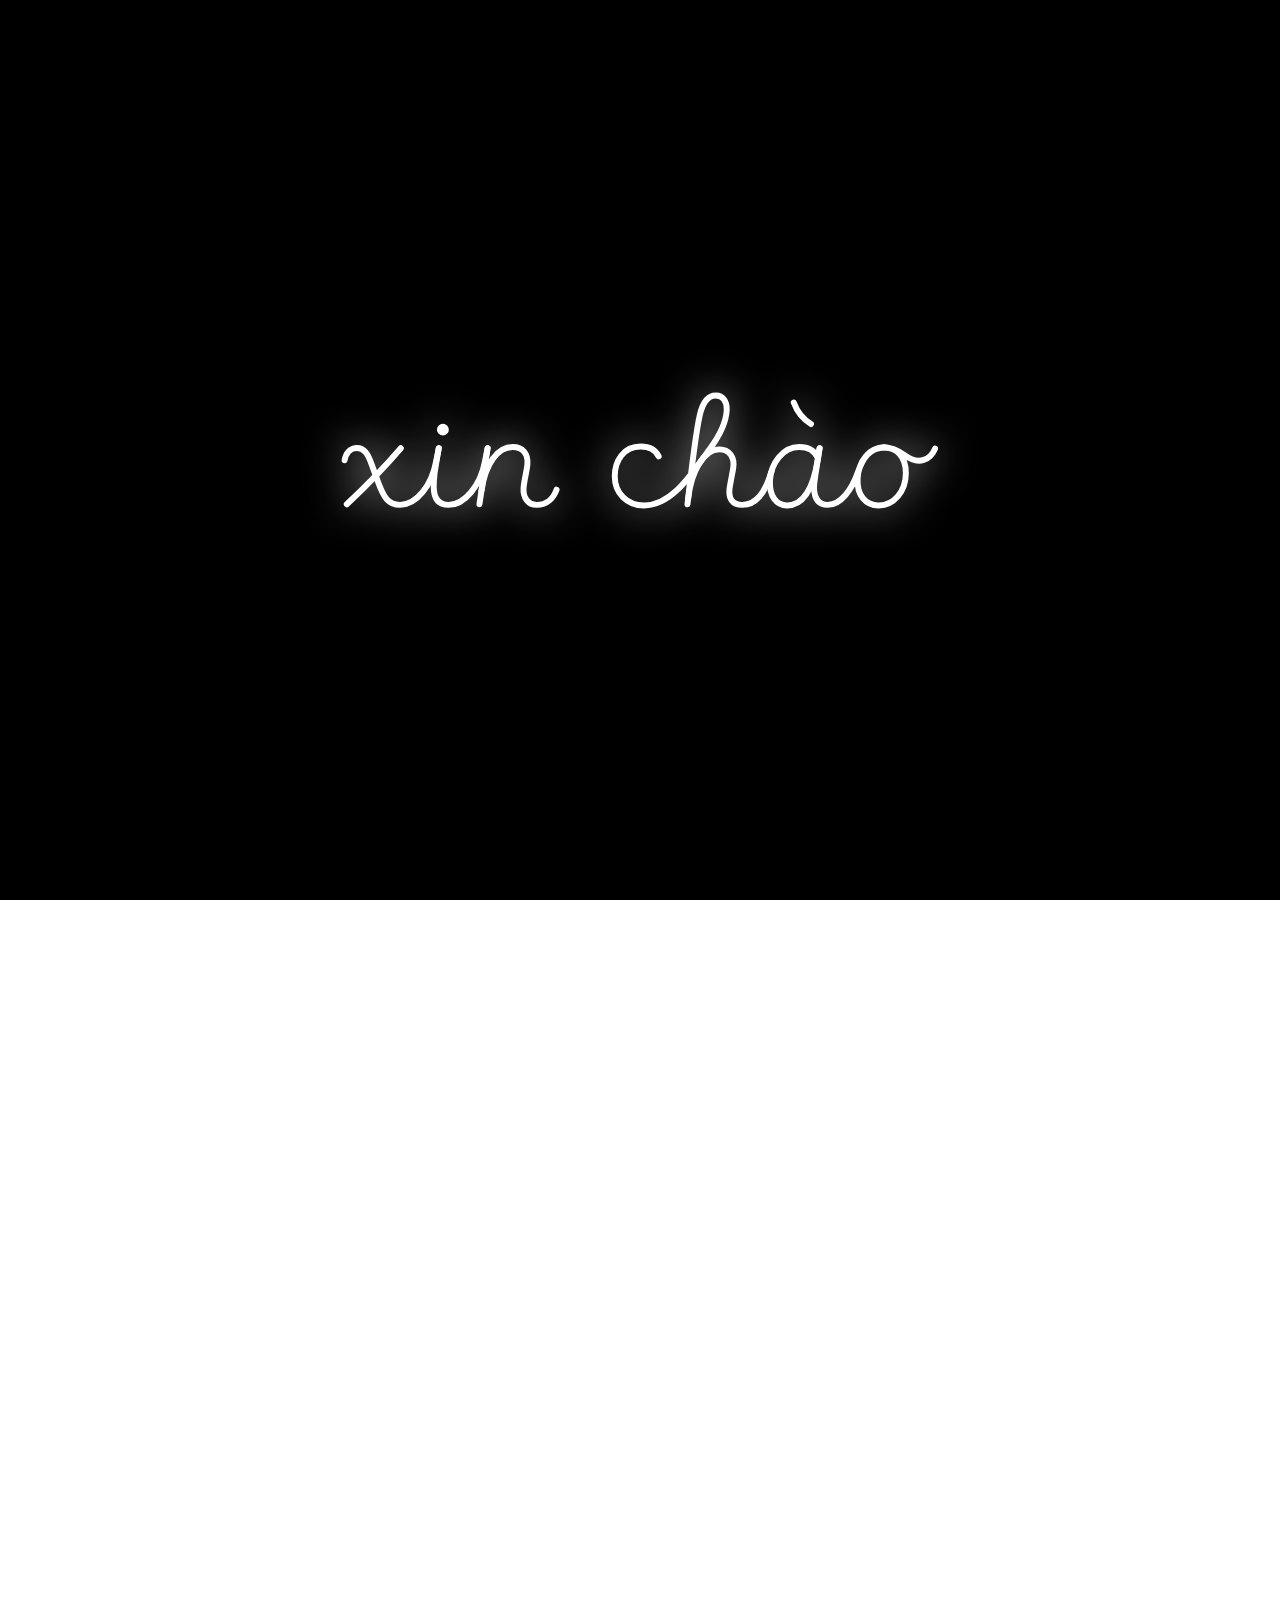
==== commit aff051ae: "fix: sửa path tài nguyên, URL canonical/SEO về root + dọn lỗi nội dung - Đổi asset (css/js/favicon/ả" ====
--- a/index.html
+++ b/index.html
@@ -3,16 +3,15 @@
 <head>
   <meta charset="utf-8" />
   <meta name="viewport" content="width=device-width,initial-scale=1" />
-  <title>Freelancer Thiết kế Website | Build & Rebuild Website chuyên nghiệp — Phan Chau Khanh Duy</title>
+  <title>Phan Chau Khanh Duy — Freelancer Thiết kế Website | Build & Rebuild Website chuyên nghiệp </title>
   <meta name="description" content="Dịch vụ thiết kế website, build & rebuild website chuẩn UI/UX. Phan Chau Khanh Duy — Front-end Developer & UI/UX Designer với kinh nghiệm xây dựng giao diện hiện đại, tốc độ và tối ưu SEO." />
-  <meta name="keywords" content="thiết kế website, build website, rebuild website, website chuyên nghiệp, front-end developer, UI UX designer, web design, portfolio, responsive website, tối ưu SEO" />
-  <meta name="keywords" content="freelancer thiết kế website, freelance web developer, build website chuyên nghiệp, thiết kế lại website, làm web công ty, web doanh nghiệp nhỏ, thiết kế giao diện web hiện đại, tư vấn thiết kế website miễn phí" />
+  <meta name="keywords" content="thiết kế website, build website, rebuild website, website chuyên nghiệp, front-end developer, UI UX designer, web design, portfolio, responsive website, tối ưu SEO, freelancer thiết kế website, freelance web developer, thiết kế lại website, web doanh nghiệp nhỏ, thiết kế giao diện web hiện đại" />
   <meta name="robots" content="index, follow" />
-  <link rel="canonical" href="https://pckhanhduy.github.io/Portfolio/" />
+  <link rel="canonical" href="https://pckhanhduy.github.io/" />
   <meta property="og:title" content="Thiết kế Website | Build & Rebuild Website — Phan Chau Khanh Duy">
   <meta property="og:description" content="Build & rebuild website chuẩn UI/UX, hiện đại và tốc độ. Portfolio cá nhân của Phan Chau Khanh Duy — Front-end Developer & UI/UX Designer.">
-  <meta property="og:image" content="https://pckhanhduy.github.io/Portfolio/assets/avt-2.png">
-  <meta property="og:url" content="https://pckhanhduy.github.io/Portfolio/">
+  <meta property="og:image" content="https://pckhanhduy.github.io/assets/avt-2.png">
+  <meta property="og:url" content="https://pckhanhduy.github.io/">
   <meta property="og:type" content="website">
   <meta property="og:locale" content="vi_VN">
   <link rel="manifest" href="manifest.json">
@@ -21,17 +20,16 @@
   <meta name="twitter:card" content="summary_large_image">
   <meta name="twitter:title" content="Thiết kế Website | Build & Rebuild Website — Phan Chau Khanh Duy">
   <meta name="twitter:description" content="Dịch vụ thiết kế và rebuild website chuẩn UI/UX. Portfolio của Front-end Developer Phan Chau Khanh Duy.">
-  <meta name="twitter:image" content="https://pckhanhduy.github.io/Portfolio/assets/avt-2.png">
-
-  <link rel="icon" type="image/png" href="https://pckhanhduy.github.io/Portfolio/assets/logo.png">
+  <meta name="twitter:image" content="https://pckhanhduy.github.io/assets/avt-2.png">
+
+  <link rel="icon" type="image/png" href="assets/logo.png">
   <!-- <link rel="stylesheet" href="https://cdn.jsdelivr.net/gh/devicons/devicon@v2.15.1/devicon.min.css" /> -->
   <link rel="stylesheet" type='text/css' href="https://cdn.jsdelivr.net/gh/devicons/devicon@latest/devicon.min.css" />
           
   <link rel="stylesheet" href="https://cdnjs.cloudflare.com/ajax/libs/font-awesome/6.5.2/css/all.min.css" />
-  <link rel="stylesheet" href="https://pckhanhduy.github.io/Portfolio/assets/css/main.css" />
-
-  <script src="https://cdn.jsdelivr.net/npm/gsap@3.12.5/dist/gsap.min.js"></script>
-  <script src="https://cdn.jsdelivr.net/npm/gsap@3.12.5/dist/ScrollToPlugin.min.js"></script>
+  <link rel="stylesheet" href="assets/css/main.css" />
+
+  <!-- GSAP đã được gỡ vì không còn dùng tới (không có lời gọi gsap nào trong main.js) -->
   <script src="https://cdn.tailwindcss.com"></script>
   <script>
     tailwind.config = {
@@ -192,12 +190,12 @@
           </button>
   
           <nav id="islandMenu" class="hidden md:flex items-center gap-1 text-sm">
-            <a class="nav-a" data-scroll="#home"><i class="fa-solid fa-house"></i><span data-i18n="nav.home">Trang chủ</span></a>
-            <a class="nav-a" data-scroll="#about"><i class="fa-solid fa-user"></i><span data-i18n="nav.about">Giới thiệu</span></a>
-            <a class="nav-a" data-scroll="#skills"><i class="fa-solid fa-screwdriver-wrench"></i><span data-i18n="nav.skills">Kỹ năng</span></a>
-            <a class="nav-a" data-scroll="#experience"><i class="fa-solid fa-briefcase"></i><span data-i18n="nav.experience">Kinh nghiệm</span></a>
-            <a class="nav-a" data-scroll="#projects"><i class="fa-solid fa-shapes"></i><span data-i18n="nav.projects">Dự án</span></a>
-            <a class="nav-a" data-scroll="#contact"><i class="fa-solid fa-paper-plane"></i><span data-i18n="nav.contact">Liên hệ</span></a>
+            <a class="nav-a" href="#home" data-scroll="#home"><i class="fa-solid fa-house"></i><span data-i18n="nav.home">Trang chủ</span></a>
+            <a class="nav-a" href="#about" data-scroll="#about"><i class="fa-solid fa-user"></i><span data-i18n="nav.about">Giới thiệu</span></a>
+            <a class="nav-a" href="#skills" data-scroll="#skills"><i class="fa-solid fa-screwdriver-wrench"></i><span data-i18n="nav.skills">Kỹ năng</span></a>
+            <a class="nav-a" href="#experience" data-scroll="#experience"><i class="fa-solid fa-briefcase"></i><span data-i18n="nav.experience">Kinh nghiệm</span></a>
+            <a class="nav-a" href="#projects" data-scroll="#projects"><i class="fa-solid fa-shapes"></i><span data-i18n="nav.projects">Dự án</span></a>
+            <a class="nav-a" href="#contact" data-scroll="#contact"><i class="fa-solid fa-paper-plane"></i><span data-i18n="nav.contact">Liên hệ</span></a>
           </nav>
   
           <div class="controls">
@@ -220,12 +218,12 @@
         <!-- Mobile panel -->
         <div id="islandPanel" class="md:hidden hidden mt-2 w-[92vw] max-w-[980px] mx-auto rounded-2xl border border-black/10 dark:border-white/15 bg-white/70 dark:bg-black/40 glass shadow-soft">
           <nav class="grid grid-cols-2 gap-2 p-3 text-sm">
-            <a class="px-3 py-2 rounded-xl hover:bg-black/5 dark:hover:bg-white/10 nav-a" data-scroll="#home"><i class="fa-solid fa-house"></i><span data-i18n="nav.home">Trang chủ</span></a>
-            <a class="px-3 py-2 rounded-xl hover:bg-black/5 dark:hover:bg-white/10 nav-a" data-scroll="#about"><i class="fa-solid fa-user"></i><span data-i18n="nav.about">Giới thiệu</span></a>
-            <a class="px-3 py-2 rounded-xl hover:bg-black/5 dark:hover:bg-white/10 nav-a" data-scroll="#skills"><i class="fa-solid fa-screwdriver-wrench"></i><span data-i18n="nav.skills">Kỹ năng</span></a>
-            <a class="px-3 py-2 rounded-xl hover:bg-black/5 dark:hover:bg-white/10 nav-a" data-scroll="#experience"><i class="fa-solid fa-briefcase"></i><span data-i18n="nav.experience">Kinh nghiệm</span></a>
-            <a class="px-3 py-2 rounded-xl hover:bg-black/5 dark:hover:bg-white/10 nav-a" data-scroll="#projects"><i class="fa-solid fa-shapes"></i><span data-i18n="nav.projects">Dự án</span></a>
-            <a class="px-3 py-2 rounded-xl hover:bg-black/5 dark:hover:bg-white/10 nav-a" data-scroll="#contact"><i class="fa-solid fa-paper-plane"></i><span data-i18n="nav.contact">Liên hệ</span></a>
+            <a class="px-3 py-2 rounded-xl hover:bg-black/5 dark:hover:bg-white/10 nav-a" href="#home" data-scroll="#home"><i class="fa-solid fa-house"></i><span data-i18n="nav.home">Trang chủ</span></a>
+            <a class="px-3 py-2 rounded-xl hover:bg-black/5 dark:hover:bg-white/10 nav-a" href="#about" data-scroll="#about"><i class="fa-solid fa-user"></i><span data-i18n="nav.about">Giới thiệu</span></a>
+            <a class="px-3 py-2 rounded-xl hover:bg-black/5 dark:hover:bg-white/10 nav-a" href="#skills" data-scroll="#skills"><i class="fa-solid fa-screwdriver-wrench"></i><span data-i18n="nav.skills">Kỹ năng</span></a>
+            <a class="px-3 py-2 rounded-xl hover:bg-black/5 dark:hover:bg-white/10 nav-a" href="#experience" data-scroll="#experience"><i class="fa-solid fa-briefcase"></i><span data-i18n="nav.experience">Kinh nghiệm</span></a>
+            <a class="px-3 py-2 rounded-xl hover:bg-black/5 dark:hover:bg-white/10 nav-a" href="#projects" data-scroll="#projects"><i class="fa-solid fa-shapes"></i><span data-i18n="nav.projects">Dự án</span></a>
+            <a class="px-3 py-2 rounded-xl hover:bg-black/5 dark:hover:bg-white/10 nav-a" href="#contact" data-scroll="#contact"><i class="fa-solid fa-paper-plane"></i><span data-i18n="nav.contact">Liên hệ</span></a>
           </nav>
         </div>
 
@@ -245,10 +243,10 @@
                 Nhanh, mượt, có gu. Ưu tiên CWV, A11y, motion tinh — đẹp & hiệu quả.
               </p>
               <div class="flex flex-wrap gap-3">
-                <a data-scroll="#projects" class="btn bg-black text-white dark:bg-white dark:text-black">
+                <a href="#projects" data-scroll="#projects" class="btn bg-black text-white dark:bg-white dark:text-black">
                   <span data-i18n="hero.cta.projects">Xem dự án</span><i class="fa-solid fa-arrow-right-long"></i>
                 </a>
-                <a data-scroll="#contact" class="btn border border-black/15 dark:border-white/20" data-i18n="hero.cta.contact" >Liên hệ</a>
+                <a href="#contact" data-scroll="#contact" class="btn border border-black/15 dark:border-white/20" data-i18n="hero.cta.contact" >Liên hệ</a>
               </div>
               <div class="grid grid-cols-3 gap-3 pt-2">
                 <div class="p-4 rounded-2xl border border-black/10 dark:border-white/15 bg-white/70 dark:bg-black/30 glass text-center" >
@@ -271,7 +269,7 @@
               <div class="avatar-frame border border-black/10 dark:border-white/15" >
                 <div class="avatar-orbit"></div>
                 <div class="avatar-mask relative duotone">
-                  <img src="https://pckhanhduy.github.io/Portfolio/assets/avt-2.png" class="w-full h-full object-cover" alt="Avatar - Phan Châu Khánh Duy"/>
+                  <img src="assets/avt-2.png" class="w-full h-full object-cover" alt="Avatar - Phan Châu Khánh Duy"/>
                 </div>
                 <div class="absolute -top-4 -left-4">
                   <span class="px-3 py-1.5 text-xs rounded-full border border-black/10 dark:border-white/20 bg-white/80 dark:bg-black/40 glass">Figma</span>
@@ -292,7 +290,7 @@
         <div class="lg:col-span-5">
           <h2 class="text-3xl md:text-4xl font-extrabold mb-2" data-i18n="about.title">Về tôi</h2>
           <p class="opacity-85" data-i18n="about.text">
-            Mình là <strong>Phan Chau Khanh Duy</strong>, 21 tuổi, sống tại <strong>TP.HCM</strong>. 
+            Mình là <strong>Phan Chau Khanh Duy</strong>, 22 tuổi, sống tại <strong>TP.HCM</strong>. 
             Sinh ngày <strong>19/11/2003</strong>. 
             Tốt nghiệp loại giỏi<strong> FPT Polytechnic</strong>, chuyên ngành <strong>Công nghệ thông tin – Lập trình Website (Front-end)</strong>.
           </p>
@@ -417,13 +415,13 @@
                   <i class="devicon-php-plain colored"></i><span>PHP</span>
                 </div>
                 <div class="flex items-center gap-3 skill-chip">
+                  <i class="devicon-yii-plain-wordmark colored"></i><span>Yii</span>
+                </div>
+                <div class="flex items-center gap-3 skill-chip">
                   <i class="devicon-mongodb-plain colored"></i><span>MongoDB</span>
                 </div>
                 <div class="flex items-center gap-3 skill-chip">
-                  <i class="devicon-docker-plain colored"></i><span>Docker</span>
-                </div>
-                <div class="flex items-center gap-3 skill-chip">
-                  <i class="devicon-graphql-plain colored"></i><span>GraphQL</span>
+                  <i class="devicon-postgresql-plain-wordmark colored"></i><span>PostgreSQL</span>
                 </div>
                 <!-- repeat -->
                 <div class="flex items-center gap-3 skill-chip">
@@ -439,13 +437,13 @@
                   <i class="devicon-php-plain colored"></i><span>PHP</span>
                 </div>
                 <div class="flex items-center gap-3 skill-chip">
+                  <i class="devicon-yii-plain-wordmark colored"></i><span>Yii</span>
+                </div>
+                <div class="flex items-center gap-3 skill-chip">
                   <i class="devicon-mongodb-plain colored"></i><span>MongoDB</span>
                 </div>
                 <div class="flex items-center gap-3 skill-chip">
-                  <i class="devicon-docker-plain colored"></i><span>Docker</span>
-                </div>
-                <div class="flex items-center gap-3 skill-chip">
-                  <i class="devicon-graphql-plain colored"></i><span>GraphQL</span>
+                  <i class="devicon-postgresql-plain-wordmark colored"></i><span>PostgreSQL</span>
                 </div>
               </div>
             </div>
@@ -458,8 +456,11 @@
             <div class="p-8 rounded-2xl border border-white/20 bg-gradient-to-br from-white/70 to-white/30 dark:from-white/5 dark:to-white/0 backdrop-blur-md shadow-lg hover:shadow-xl transition-shadow duration-300">
               <p class="text-base font-semibold mb-5 text-gray-700 dark:text-gray-200 tracking-wide" data-key="frontend">Front-end</p>
               <div class="flex flex-wrap gap-3">
+                <span class="px-4 py-1.5 rounded-full bg-sky-500/10 text-sky-400 border border-sky-500/20 hover:bg-sky-500/20 transition-colors duration-200">HTML5 & CSS3 & JS</span>
                 <span class="px-4 py-1.5 rounded-full bg-sky-500/10 text-sky-400 border border-sky-500/20 hover:bg-sky-500/20 transition-colors duration-200">React</span>
+                <span class="px-4 py-1.5 rounded-full bg-sky-500/10 text-sky-400 border border-sky-500/20 hover:bg-sky-500/20 transition-colors duration-200">Angular</span>
                 <span class="px-4 py-1.5 rounded-full bg-sky-500/10 text-sky-400 border border-sky-500/20 hover:bg-sky-500/20 transition-colors duration-200">Next.js</span>
+                <span class="px-4 py-1.5 rounded-full bg-sky-500/10 text-sky-400 border border-sky-500/20 hover:bg-sky-500/20 transition-colors duration-200">Bootstrap</span>
                 <span class="px-4 py-1.5 rounded-full bg-sky-500/10 text-sky-400 border border-sky-500/20 hover:bg-sky-500/20 transition-colors duration-200">Tailwind</span>
                 <span class="px-4 py-1.5 rounded-full bg-sky-500/10 text-sky-400 border border-sky-500/20 hover:bg-sky-500/20 transition-colors duration-200">GSAP</span>
                 <span class="px-4 py-1.5 rounded-full bg-sky-500/10 text-sky-400 border border-sky-500/20 hover:bg-sky-500/20 transition-colors duration-200">Accessibility</span>
@@ -472,9 +473,10 @@
               <div class="flex flex-wrap gap-3">
                 <span class="px-4 py-1.5 rounded-full bg-emerald-500/10 text-emerald-400 border border-emerald-500/20 hover:bg-emerald-500/20 transition-colors duration-200">Node.js</span>
                 <span class="px-4 py-1.5 rounded-full bg-emerald-500/10 text-emerald-400 border border-emerald-500/20 hover:bg-emerald-500/20 transition-colors duration-200">PHP</span>
+                <span class="px-4 py-1.5 rounded-full bg-emerald-500/10 text-emerald-400 border border-emerald-500/20 hover:bg-emerald-500/20 transition-colors duration-200">Laravel</span>
                 <span class="px-4 py-1.5 rounded-full bg-emerald-500/10 text-emerald-400 border border-emerald-500/20 hover:bg-emerald-500/20 transition-colors duration-200">MongoDB</span>
+                <span class="px-4 py-1.5 rounded-full bg-emerald-500/10 text-emerald-400 border border-emerald-500/20 hover:bg-emerald-500/20 transition-colors duration-200">MySQL</span>
                 <span class="px-4 py-1.5 rounded-full bg-emerald-500/10 text-emerald-400 border border-emerald-500/20 hover:bg-emerald-500/20 transition-colors duration-200">PostgreSQL</span>
-                <span class="px-4 py-1.5 rounded-full bg-emerald-500/10 text-emerald-400 border border-emerald-500/20 hover:bg-emerald-500/20 transition-colors duration-200">REST / GraphQL</span>
               </div>
             </div>
           </div>
@@ -566,36 +568,36 @@
             <!-- Project 1 -->
             <article class="rounded-2xl overflow-hidden border border-black/10 dark:border-white/15 bg-white/70 dark:bg-black/30 glass">
               <div>
-                <img class="w-full h-full object-cover" src="https://pckhanhduy.github.io/Portfolio/assets/project-01.jpg" alt="Hotel" />
+                <img class="w-full h-full object-cover" src="assets/project-01.jpg" alt="Hotel Travel Booking" />
               </div>
               <div class="p-4">
                 <h3 class="font-semibold" data-i18n="proj.p1.title">Hotel</h3>
                 <p class="text-sm opacity-80" data-i18n="proj.p1.desc">Hotel Travel Booking</p>
-                <div class="text-xs opacity-60 mt-1" data-i18n="proj.stack.hotel">React Js • Tailwind</div>
+                <div class="text-xs opacity-60 mt-1" data-i18n="proj.stack.hotel">React JS • Tailwind</div>
               </div>
             </article>
 
             <!-- Project 2 -->
             <article class="rounded-2xl overflow-hidden border border-black/10 dark:border-white/15 bg-white/70 dark:bg-black/30 glass">
               <div>
-                <img class="w-full h-full object-cover" src="https://pckhanhduy.github.io/Portfolio/assets/project-02.jpg" alt="Pulse Analytics" />
+                <img class="w-full h-full object-cover" src="assets/project-02.jpg" alt="LoveBox Hotel" />
               </div>
               <div class="p-4">
-                <h3 class="font-semibold" data-i18n="proj.p2.title">Hotel</h3>
+                <h3 class="font-semibold" data-i18n="proj.p2.title">LoveBox</h3>
                 <p class="text-sm opacity-80" data-i18n="proj.p2.desc">LoveBox Hotel</p>
-                <div class="text-xs opacity-60 mt-1" data-i18n="proj.stack.hotel">React Js • Tailwind</div>
+                <div class="text-xs opacity-60 mt-1" data-i18n="proj.stack.hotel">React JS • Tailwind</div>
               </div>
             </article>
 
             <!-- Project 3 -->
             <article class="rounded-2xl overflow-hidden border border-black/10 dark:border-white/15 bg-white/70 dark:bg-black/30 glass">
               <div>
-                <img class="w-full h-full object-cover" src="https://pckhanhduy.github.io/Portfolio/assets/project-03.jpg" alt="Movie Cinema" />
+                <img class="w-full h-full object-cover" src="assets/project-03.jpg" alt="Movie Cinema Booking" />
               </div>
               <div class="p-4">
                 <h3 class="font-semibold" data-i18n="proj.p3.title">Movie Cinema</h3>
                 <p class="text-sm opacity-80" data-i18n="proj.p3.desc">Movie Cinema Booking Ticket</p>
-                <div class="text-xs opacity-60 mt-1" data-i18n="proj.stack.movie">React JC • MySql • Figma</div>
+                <div class="text-xs opacity-60 mt-1" data-i18n="proj.stack.movie">React JS • MySQL • Figma</div>
               </div>
             </article>
 
@@ -657,7 +659,7 @@
   
       <!-- FOOTER -->
       <footer class="py-8 text-center border-t border-black/10 dark:border-white/15">
-        <p>© <span id="year"></span> <span>Phan Chau Khanh Duy</span> — <span data-i18n="footer.built">Built with Tailwind & GSAP.</span></p>
+        <p>© <span id="year"></span> <span>Phan Chau Khanh Duy</span> — <span data-i18n="footer.built">Built with Tailwind.</span></p>
       </footer>
       
     </div>
@@ -788,6 +790,6 @@
     <!-- SDK EmailJS -->
     <script src="https://cdn.jsdelivr.net/npm/emailjs-com@3/dist/email.min.js"></script>
     <!-- File JS riêng -->
-    <script src="https://pckhanhduy.github.io/Portfolio/assets/js/main.js"></script>
+    <script src="assets/js/main.js"></script>
   </body>
 </html>
--- a/assets/css/main.css
+++ b/assets/css/main.css
@@ -0,0 +1,312 @@
+html,
+body {
+    height: 100%;
+}
+
+html,
+body {
+    overflow-x: hidden;
+}
+
+.glass {
+    backdrop-filter: blur(8px);
+    -webkit-backdrop-filter: blur(8px);
+}
+
+.island {
+    transition: width 0.24s ease, height 0.24s ease, border-radius 0.24s ease,
+        transform 0.18s;
+    align-items: center;
+}
+
+.island--closed {
+    width: max-content;
+    min-width: 220px;
+    height: 50px;
+    border-radius: 999px;
+    padding-left: 6px;
+    padding-right: 6px;
+}
+
+.island--open {
+    width: min(92vw, 980px);
+    height: 68px;
+    border-radius: 22px;
+}
+
+.nav-a {
+    position: relative;
+    padding: 0.5rem 1rem;
+    display: flex;
+    align-items: center;
+    gap: 6px;
+    border-radius: 999px;
+}
+
+.nav-a:after {
+    content: "";
+    position: absolute;
+    left: 14px;
+    right: 14px;
+    bottom: 0.35rem;
+    height: 2px;
+    background: currentColor;
+    transform: scaleX(0);
+    transform-origin: left;
+    transition: transform 0.2s;
+}
+
+.nav-a:hover:after,
+.nav-a.active:after {
+    transform: scaleX(1);
+}
+
+section {
+    scroll-margin-top: 88px;
+}
+
+.avatar-frame {
+    position: relative;
+    border-radius: 28px;
+    padding: 10px;
+    background: linear-gradient(135deg, #111, transparent);
+    box-shadow: var(--avatar-shadow, 0 12px 40px rgba(0, 0, 0, 0.22));
+}
+
+.avatar-orbit {
+    position: absolute;
+    inset: -2px;
+    border-radius: 30px;
+    background: conic-gradient(from 0deg, #c8f560, #8affd1, #7dd3fc, #c8f560);
+    filter: blur(8px);
+    opacity: 0.7;
+    animation: spin 9s linear infinite;
+}
+
+@keyframes spin {
+    to {
+        transform: rotate(1turn);
+    }
+}
+
+.avatar-mask {
+    clip-path: polygon(10% 0%, 90% 4%, 100% 60%, 85% 100%, 0% 90%, 4% 20%);
+    border-radius: 24px;
+    overflow: hidden;
+}
+
+.duotone img {
+    filter: grayscale(100%) contrast(1.1) brightness(0.95);
+}
+
+.duotone:before {
+    content: "";
+    position: absolute;
+    inset: 0;
+    mix-blend-mode: screen;
+    background: radial-gradient(120% 120% at 10% 10%,
+            rgba(200, 245, 96, 0.35),
+            transparent 50%),
+        radial-gradient(100% 100% at 90% 80%,
+            rgba(125, 211, 252, 0.25),
+            transparent 50%);
+}
+
+.marquee {
+    display: flex;
+    overflow: hidden;
+    gap: 28px;
+}
+
+.marquee__inner {
+    display: flex;
+    gap: 28px;
+    min-width: max-content;
+    animation: scroll 22s linear infinite;
+}
+
+.marquee__inner--rev {
+    animation-direction: reverse;
+    animation-duration: 26s;
+}
+
+@keyframes scroll {
+    from {
+        transform: translateX(0);
+    }
+
+    to {
+        transform: translateX(-50%);
+    }
+}
+
+.skill-chip {
+    display: flex;
+    align-items: center;
+    gap: 0.5rem;
+    padding: 0.6rem 0.9rem;
+    border-radius: 999px;
+    border: 1px solid rgba(0, 0, 0, 0.08);
+    background: rgba(255, 255, 255, 0.7);
+}
+
+.dark .skill-chip {
+    border-color: rgba(255, 255, 255, 0.14);
+    background: rgba(0, 0, 0, 0.3);
+}
+
+/* Buttons */
+.btn {
+    display: inline-flex;
+    align-items: center;
+    gap: 0.6rem;
+    padding: 0.8rem 1.1rem;
+    border-radius: 999px;
+}
+
+.island .controls {
+    display: flex;
+    align-items: center;
+    gap: 8px;
+    margin-left: auto;
+}
+
+#islandToggle {
+    box-shadow: inset 0 1px 0 rgba(255, 255, 255, 0.4);
+}
+
+.dark #islandToggle {
+    box-shadow: inset 0 1px 0 rgba(255, 255, 255, 0.08);
+}
+
+.lang-btns {
+    display: flex;
+    gap: 6px;
+    padding: 2px;
+    border: 1px solid rgba(0, 0, 0, 0.12);
+    border-radius: 999px;
+    background: rgba(255, 255, 255, 0.8);
+}
+
+.dark .lang-btns {
+    border-color: rgba(255, 255, 255, 0.18);
+    background: rgba(0, 0, 0, 0.35);
+}
+
+.lang-btns button {
+    flex: 1;
+    padding: 4px 10px;
+    border-radius: 999px;
+    font-size: 12px;
+    font-weight: 600;
+    transition: 0.2s;
+}
+
+.lang-btns button.active {
+    background: #c8f560;
+    color: #000;
+}
+
+/* ---------- Theme switch: ☾ / ☼ ---------- */
+.toggle-theme {
+    position: relative;
+    display: inline-block;
+}
+
+.toggle-theme input {
+    position: absolute;
+    inset: 0;
+    opacity: 0;
+    pointer-events: none;
+}
+
+.toggle-theme .track {
+    display: flex;
+    align-items: center;
+    justify-content: space-between;
+    width: 66px;
+    height: 34px;
+    padding: 0 8px;
+    border-radius: 999px;
+    border: 1px solid rgba(0, 0, 0, 0.12);
+    background: rgba(255, 255, 255, 0.8);
+}
+
+.dark .toggle-theme .track {
+    border-color: rgba(255, 255, 255, 0.18);
+    background: rgba(0, 0, 0, 0.35);
+}
+
+.toggle-theme .ico {
+    font-size: 14px;
+    opacity: 0.6;
+}
+
+.toggle-theme .thumb {
+    position: absolute;
+    top: 3px;
+    left: 3px;
+    width: 28px;
+    height: 28px;
+    border-radius: 999px;
+    background: #fff;
+    box-shadow: 0 4px 12px rgba(0, 0, 0, 0.15);
+    transform: translateX(0);
+    transition: transform 0.22s ease;
+}
+
+.dark .toggle-theme .thumb {
+    background: #111;
+}
+
+.toggle-theme input:checked+.track .thumb {
+    transform: translateX(32px);
+}
+
+/* Menu desktop thoáng hơn khi mở */
+#islandMenu a.nav-a {
+    padding: 0.55rem 1rem;
+}
+
+.__protect_banner {
+    position: fixed;
+    left: 12px;
+    bottom: 12px;
+    z-index: 99999;
+    background: rgba(0, 0, 0, 0.85);
+    color: white;
+    padding: 10px 14px;
+    border-radius: 12px;
+    font-family: system-ui, -apple-system, "Segoe UI", Roboto, "Helvetica Neue",
+        Arial;
+    font-size: 14px;
+    box-shadow: 0 6px 24px rgba(0, 0, 0, 0.35);
+    display: flex;
+    gap: 8px;
+    align-items: center;
+    animation: fadeIn 0.25s ease;
+}
+
+.__protect_banner button {
+    background: rgba(255, 255, 255, 0.12);
+    color: white;
+    border: 0;
+    padding: 6px 8px;
+    border-radius: 8px;
+    cursor: pointer;
+}
+
+.__protect_banner button:hover {
+    opacity: 0.95;
+}
+    
+@keyframes fadeIn {
+    from {
+        opacity: 0;
+    }
+
+    to {
+        opacity: 1;
+    }
+}
+
